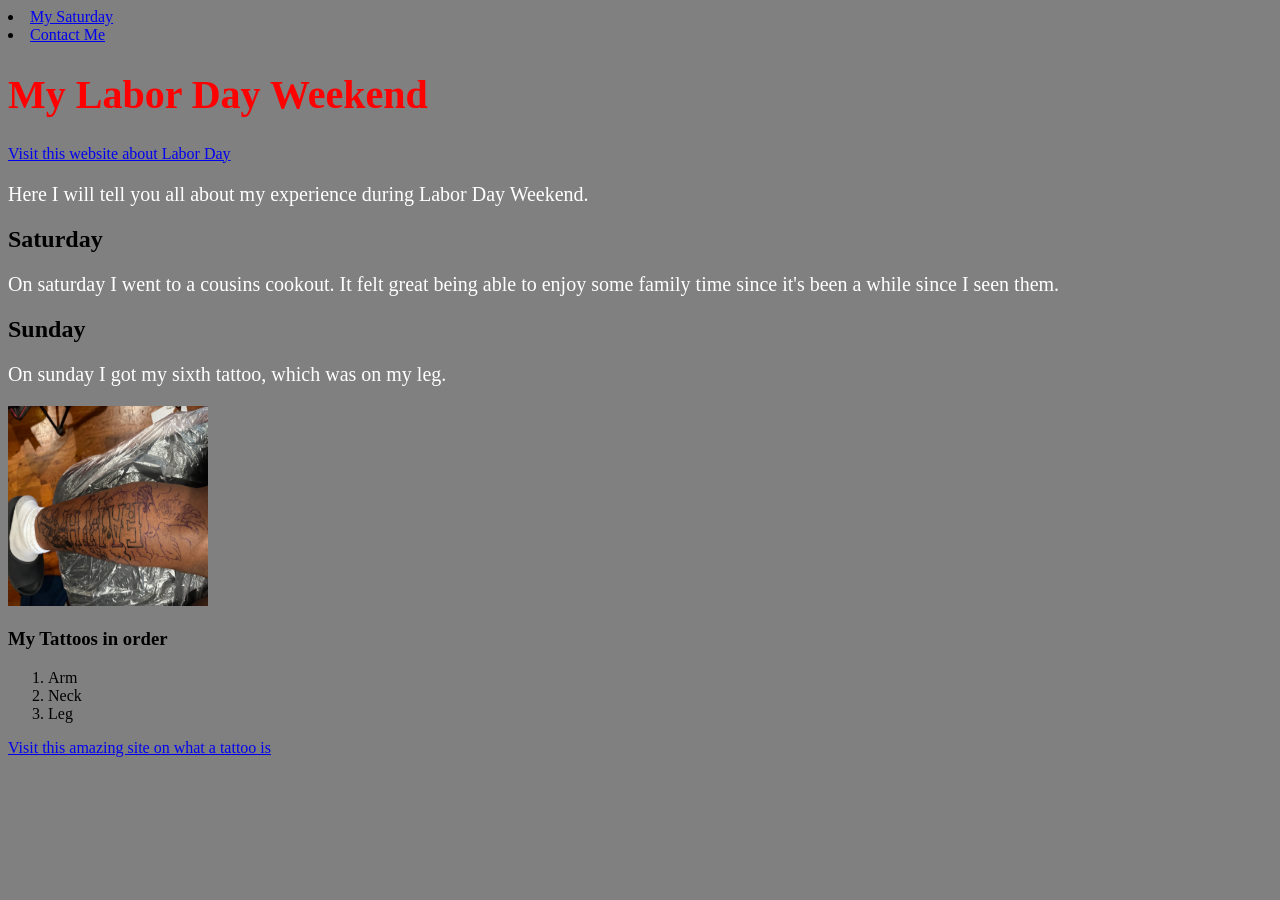
==== CreateYourOwn.html @ 0069d97b "added website files" ====
<!DOCTYPE html>
<html>
   
    <head>
        <title>My Life</title>
        <link rel="stylesheet" href="styles.css">
    </head>
    <body>
        <nav>
                <li><a href="Page2.html">My Saturday</a></li>
                <li><a href="Contact.html">Contact Me</a></li>
        </nav>
        <h1>My Labor Day Weekend</h1>
       <a href="https://www.dol.gov/general/laborday/history">Visit this website about Labor Day</a>
        <p>Here I will tell you all about my experience during Labor Day Weekend.</p>
        <h2>Saturday</h2>
          <p>On saturday I went to a cousins cookout. It felt great being able to enjoy some family time since it's been a while since I seen them. </p>
        <h2>Sunday</h2>
        <p>On sunday I got my sixth tattoo, which was on my leg.</p>
         <img src="IMG_tattoo.jpg" alt="An image of a tattoo" width="200" height="200">
         <h3>My Tattoos in order</h3>
        </body>
         <ol>
            <li>Arm</li>
            <li>Neck</li>
            <li>Leg</li>
         </ol>
        <a href="https://www.britannica.com/art/tattoo">Visit this amazing site on what a tattoo is</a>
    </body>
       
    </html>
---- styles.css ----
body {
    background-color: gray;
    font-family: Georgia;
}
h1 {
    color: red;
    font-family: Georgia;
    font-size: 40px;
    font-weight: bold;

}

p {
    color: white;
    font-family: Times New Roman;
    font-size: 20px;

}
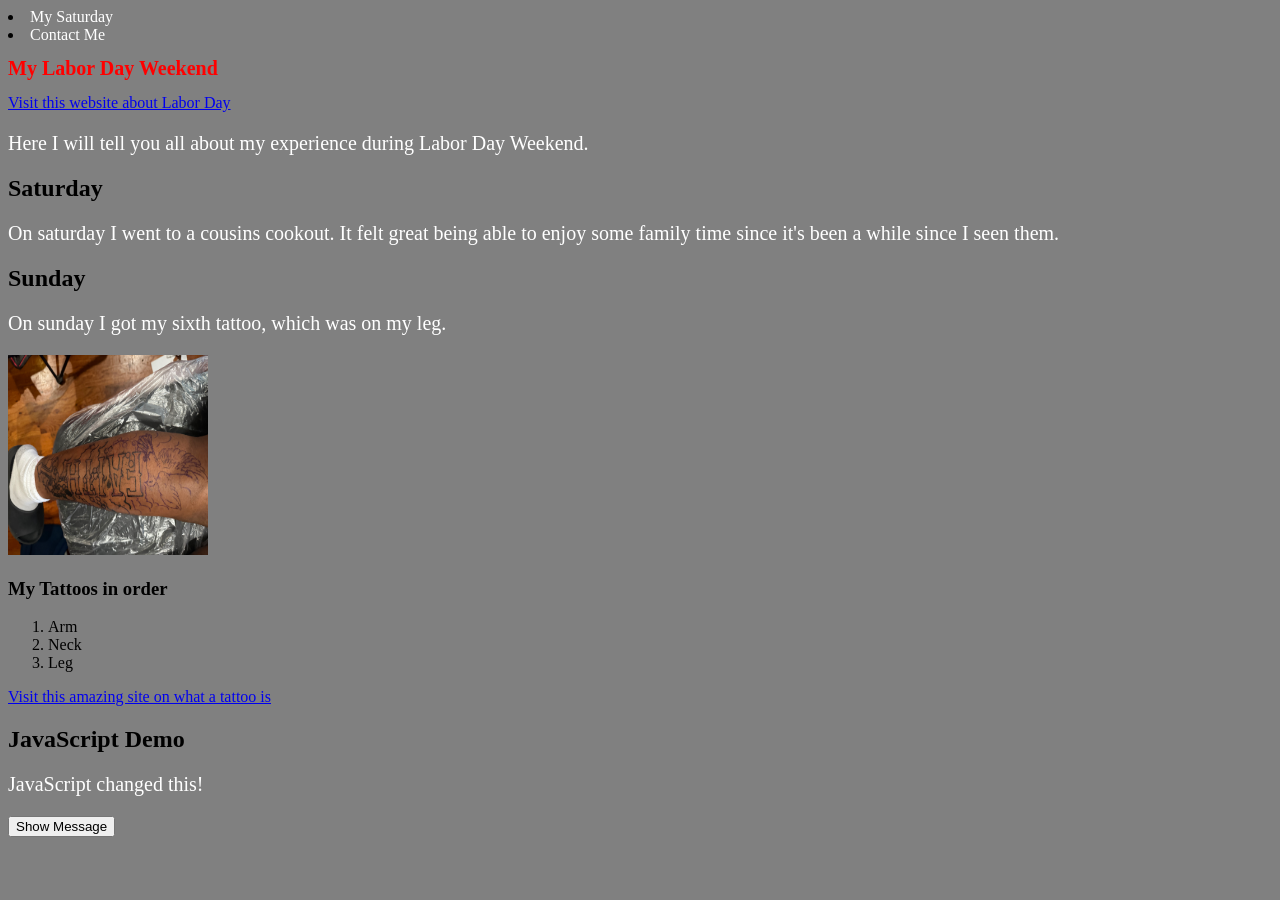
==== commit c61071d5: "added buttons and javascript" ====
--- a/CreateYourOwn.html
+++ b/CreateYourOwn.html
@@ -26,6 +26,19 @@
             <li>Leg</li>
          </ol>
         <a href="https://www.britannica.com/art/tattoo">Visit this amazing site on what a tattoo is</a>
+       
+        <section class="interactive-demo">
+           <h2>JavaScript Demo</h2>
+
+           <p id="message">
+            Click the button to reveal a message.
+        </p>
+
+        <button id="messagebutton">
+            Show Message
+        </button>
+         </section>
+        <script src="script.js"></script>
     </body>
        
     </html>
--- a/styles.css
+++ b/styles.css
@@ -1,3 +1,8 @@
+nav a {
+    color: white;
+    text-decoration: none; 
+}
+
 body {
     background-color: gray;
     font-family: Georgia;
@@ -5,7 +10,7 @@
 h1 {
     color: red;
     font-family: Georgia;
-    font-size: 40px;
+    font-size: 20px;
     font-weight: bold;
 
 }
@@ -15,4 +20,22 @@
     font-family: Times New Roman;
     font-size: 20px;
 
+}
+.highlight {
+    background-color: white;
+    border-radius: 5px;
+}
+
+.card-container {
+    display: flex;
+    gap: 30px;
+    
+    
+}
+
+.card {
+    background-color: red;
+    padding: 20px;
+    margin: 10px;
+    border: 2px solid white;
 }
